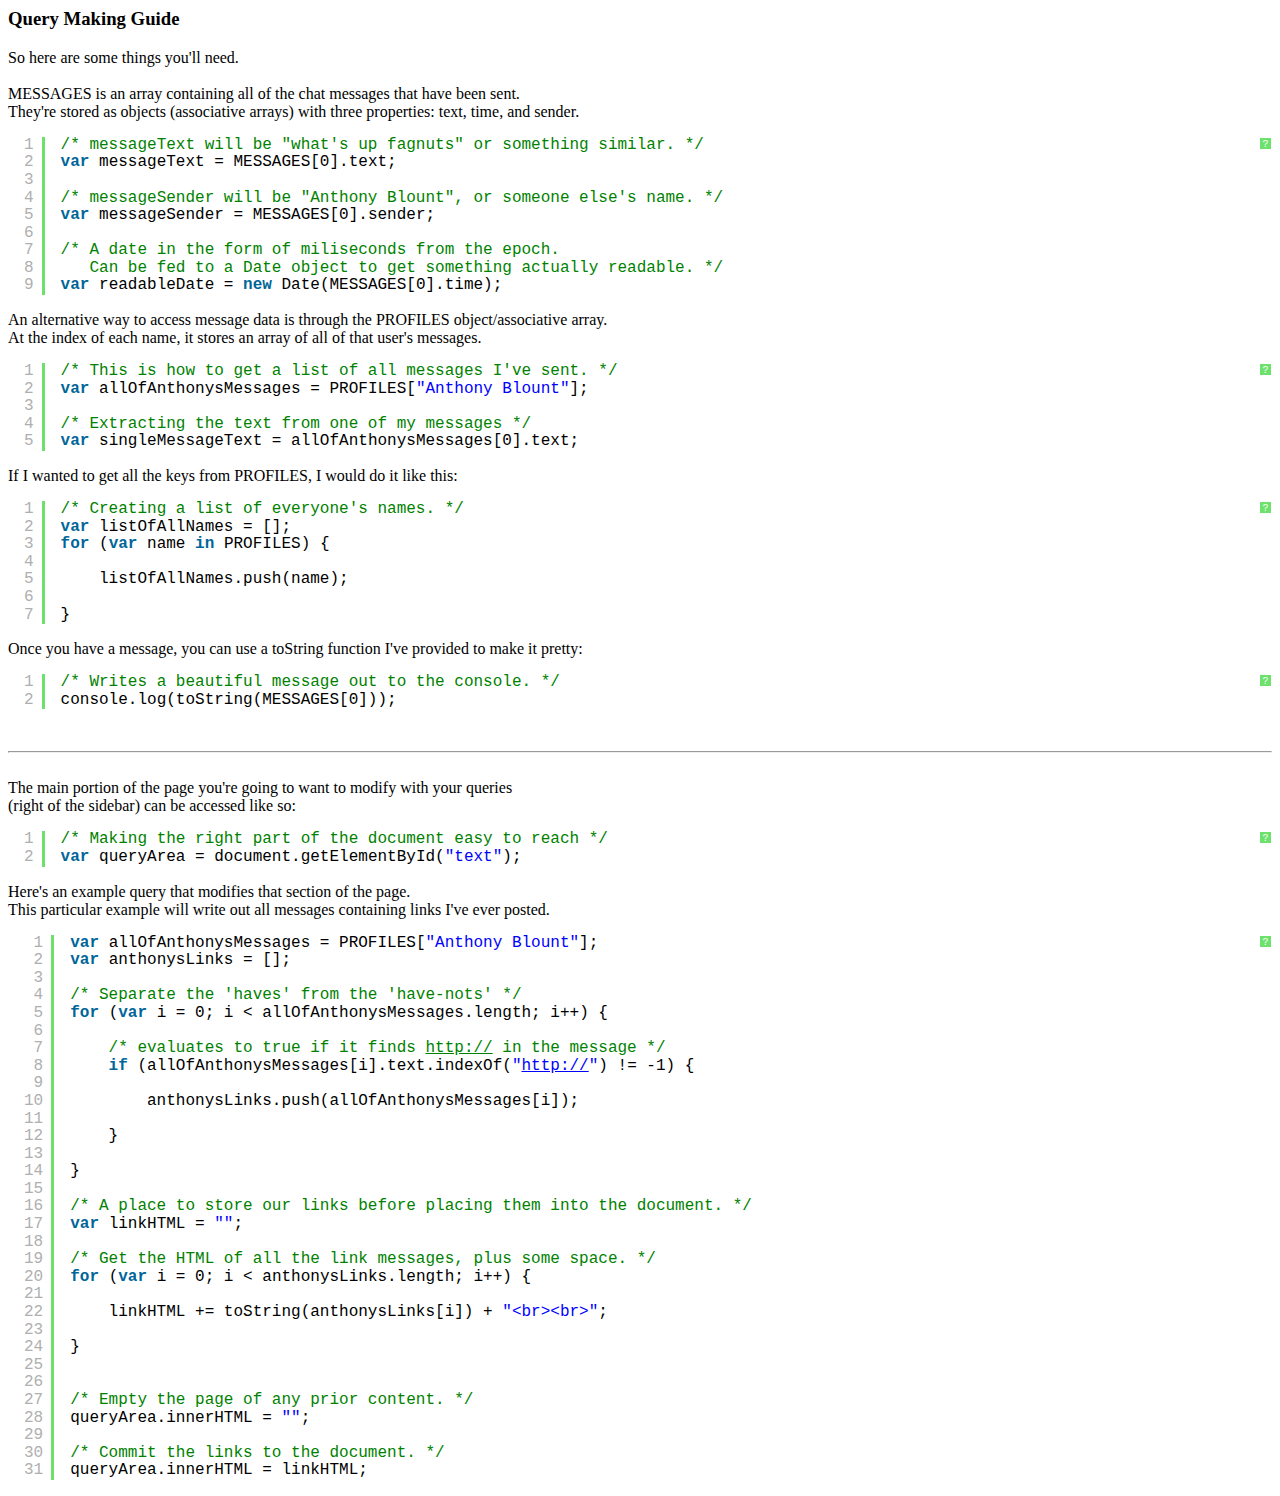
==== guide.html @ a0a103b9 "Created the query making guide." ====
<html>
	
	<head>
		
		<title>Query Making Guide</title>
		<link rel="stylesheet" href="syntaxhighlighter_3.0.83/styles/shCore.css" type="text/css"/>
		<link rel="stylesheet" href="syntaxhighlighter_3.0.83/styles/shThemeDefault.css" type="text/css"/>
		<script type="text/javascript" src="syntaxhighlighter_3.0.83/scripts/shCore.js"></script>
		<script type="text/javascript" src="syntaxhighlighter_3.0.83/scripts/shBrushJScript.js"></script>
		
	</head>
	
	<body>
		
		<script type="text/javascript">SyntaxHighlighter.all()</script>
		
<h3>Query Making Guide</h3>

So here are some things you'll need.<br><br>
MESSAGES is an array containing all of the chat messages that have been sent.<br>
They're stored as objects (associative arrays) with three properties: text, time, and sender.<br>

<pre class="brush: js">/* messageText will be "what's up fagnuts" or something similar. */
var messageText = MESSAGES[0].text;

/* messageSender will be "Anthony Blount", or someone else's name. */
var messageSender = MESSAGES[0].sender;

/* A date in the form of miliseconds from the epoch.
   Can be fed to a Date object to get something actually readable. */
var readableDate = new Date(MESSAGES[0].time);</pre>

An alternative way to access message data is through the PROFILES object/associative array.<br>
At the index of each name, it stores an array of all of that user's messages.<br>

<pre class="brush: js">/* This is how to get a list of all messages I've sent. */
var allOfAnthonysMessages = PROFILES["Anthony Blount"];

/* Extracting the text from one of my messages */
var singleMessageText = allOfAnthonysMessages[0].text;</pre>

If I wanted to get all the keys from PROFILES, I would do it like this:

<pre class="brush: js">/* Creating a list of everyone's names. */
var listOfAllNames = [];
for (var name in PROFILES) {
	
	listOfAllNames.push(name);
	
}</pre>

Once you have a message, you can use a toString function I've provided to make it pretty:

<pre class="brush: js">/* Writes a beautiful message out to the console. */
console.log(toString(MESSAGES[0]));</pre>

<br>
<hr>
<br>

The main portion of the page you're going to want to modify with your queries<br>
(right of the sidebar) can be accessed like so:

<pre class="brush: js">/* Making the right part of the document easy to reach */
var queryArea = document.getElementById("text");</pre>

Here's an example query that modifies that section of the page.<br>
This particular example will write out all messages containing links I've ever posted.<br>

<pre class="brush: js">var allOfAnthonysMessages = PROFILES["Anthony Blount"];
var anthonysLinks = [];

/* Separate the 'haves' from the 'have-nots' */
for (var i = 0; i &lt; allOfAnthonysMessages.length; i++) {
	
	/* evaluates to true if it finds http:// in the message */
	if (allOfAnthonysMessages[i].text.indexOf("http://") != -1) {
		
		anthonysLinks.push(allOfAnthonysMessages[i]);
		
	}
	
}

/* A place to store our links before placing them into the document. */
var linkHTML = "";

/* Get the HTML of all the link messages, plus some space. */
for (var i = 0; i &lt; anthonysLinks.length; i++) {
	
	linkHTML += toString(anthonysLinks[i]) + "&lt;br&gt;&lt;br&gt;";
	
}


/* Empty the page of any prior content. */
queryArea.innerHTML = "";

/* Commit the links to the document. */
queryArea.innerHTML = linkHTML;</pre>


<!--
	/* How it should actually be done, not using innerHTML: */
	var linkMessage = document.createTextNode(toString(anthonysLinks[i]));
	queryArea.appendChild(linkMessage);
	
	/* Make sure there are line breaks between the links so it's readable */
	queryArea.appendChild(document.createElement("br"));
	queryArea.appendChild(document.createElement("br"));
-->


<!-- Here's all the code for the links query in one place:

	var queryArea = document.getElementById("text");
	var allOfAnthonysMessages = PROFILES["Anthony Blount"];
	var anthonysLinks = [];

	/* Separate the 'haves' from the 'have-nots' */
	for (var i = 0; i < allOfAnthonysMessages.length; i++) {
		
		/* evaluates to true if it finds http:// in the message */
		if (allOfAnthonysMessages[i].text.indexOf("http://") != -1) {
			
			anthonysLinks.push(allOfAnthonysMessages[i]);
			
		}
		
	}

	/* A place to store our links before placing them into the document. */
	var linkHTML = "";

	/* Get the HTML of all the link messages. */
	for (var i = 0; i < anthonysLinks.length; i++) {
		
		linkHTML += toString(anthonysLinks[i]) + "<br><br>";
		
	}


	/* Empty the page of any prior content. */
	queryArea.innerHTML = "";

	/* Commit the links to the document. */
	queryArea.innerHTML = linkHTML;
	
-->
			
		
	</body>
	
</html>
---- syntaxhighlighter_3.0.83/styles/shCore.css ----
/**
 * SyntaxHighlighter
 * http://alexgorbatchev.com/SyntaxHighlighter
 *
 * SyntaxHighlighter is donationware. If you are using it, please donate.
 * http://alexgorbatchev.com/SyntaxHighlighter/donate.html
 *
 * @version
 * 3.0.83 (July 02 2010)
 * 
 * @copyright
 * Copyright (C) 2004-2010 Alex Gorbatchev.
 *
 * @license
 * Dual licensed under the MIT and GPL licenses.
 */
.syntaxhighlighter a,
.syntaxhighlighter div,
.syntaxhighlighter code,
.syntaxhighlighter table,
.syntaxhighlighter table td,
.syntaxhighlighter table tr,
.syntaxhighlighter table tbody,
.syntaxhighlighter table thead,
.syntaxhighlighter table caption,
.syntaxhighlighter textarea {
  -moz-border-radius: 0 0 0 0 !important;
  -webkit-border-radius: 0 0 0 0 !important;
  background: none !important;
  border: 0 !important;
  bottom: auto !important;
  float: none !important;
  height: auto !important;
  left: auto !important;
  line-height: 1.1em !important;
  margin: 0 !important;
  outline: 0 !important;
  overflow: visible !important;
  padding: 0 !important;
  position: static !important;
  right: auto !important;
  text-align: left !important;
  top: auto !important;
  vertical-align: baseline !important;
  width: auto !important;
  box-sizing: content-box !important;
  font-family: "Consolas", "Bitstream Vera Sans Mono", "Courier New", Courier, monospace !important;
  font-weight: normal !important;
  font-style: normal !important;
  font-size: 1em !important;
  min-height: inherit !important;
  min-height: auto !important;
}

.syntaxhighlighter {
  width: 100% !important;
  margin: 1em 0 1em 0 !important;
  position: relative !important;
  overflow: auto !important;
  font-size: 1em !important;
}
.syntaxhighlighter.source {
  overflow: hidden !important;
}
.syntaxhighlighter .bold {
  font-weight: bold !important;
}
.syntaxhighlighter .italic {
  font-style: italic !important;
}
.syntaxhighlighter .line {
  white-space: pre !important;
}
.syntaxhighlighter table {
  width: 100% !important;
}
.syntaxhighlighter table caption {
  text-align: left !important;
  padding: .5em 0 0.5em 1em !important;
}
.syntaxhighlighter table td.code {
  width: 100% !important;
}
.syntaxhighlighter table td.code .container {
  position: relative !important;
}
.syntaxhighlighter table td.code .container textarea {
  box-sizing: border-box !important;
  position: absolute !important;
  left: 0 !important;
  top: 0 !important;
  width: 100% !important;
  height: 100% !important;
  border: none !important;
  background: white !important;
  padding-left: 1em !important;
  overflow: hidden !important;
  white-space: pre !important;
}
.syntaxhighlighter table td.gutter .line {
  text-align: right !important;
  padding: 0 0.5em 0 1em !important;
}
.syntaxhighlighter table td.code .line {
  padding: 0 1em !important;
}
.syntaxhighlighter.nogutter td.code .container textarea, .syntaxhighlighter.nogutter td.code .line {
  padding-left: 0em !important;
}
.syntaxhighlighter.show {
  display: block !important;
}
.syntaxhighlighter.collapsed table {
  display: none !important;
}
.syntaxhighlighter.collapsed .toolbar {
  padding: 0.1em 0.8em 0em 0.8em !important;
  font-size: 1em !important;
  position: static !important;
  width: auto !important;
  height: auto !important;
}
.syntaxhighlighter.collapsed .toolbar span {
  display: inline !important;
  margin-right: 1em !important;
}
.syntaxhighlighter.collapsed .toolbar span a {
  padding: 0 !important;
  display: none !important;
}
.syntaxhighlighter.collapsed .toolbar span a.expandSource {
  display: inline !important;
}
.syntaxhighlighter .toolbar {
  position: absolute !important;
  right: 1px !important;
  top: 1px !important;
  width: 11px !important;
  height: 11px !important;
  font-size: 10px !important;
  z-index: 10 !important;
}
.syntaxhighlighter .toolbar span.title {
  display: inline !important;
}
.syntaxhighlighter .toolbar a {
  display: block !important;
  text-align: center !important;
  text-decoration: none !important;
  padding-top: 1px !important;
}
.syntaxhighlighter .toolbar a.expandSource {
  display: none !important;
}
.syntaxhighlighter.ie {
  font-size: .9em !important;
  padding: 1px 0 1px 0 !important;
}
.syntaxhighlighter.ie .toolbar {
  line-height: 8px !important;
}
.syntaxhighlighter.ie .toolbar a {
  padding-top: 0px !important;
}
.syntaxhighlighter.printing .line.alt1 .content,
.syntaxhighlighter.printing .line.alt2 .content,
.syntaxhighlighter.printing .line.highlighted .number,
.syntaxhighlighter.printing .line.highlighted.alt1 .content,
.syntaxhighlighter.printing .line.highlighted.alt2 .content {
  background: none !important;
}
.syntaxhighlighter.printing .line .number {
  color: #bbbbbb !important;
}
.syntaxhighlighter.printing .line .content {
  color: black !important;
}
.syntaxhighlighter.printing .toolbar {
  display: none !important;
}
.syntaxhighlighter.printing a {
  text-decoration: none !important;
}
.syntaxhighlighter.printing .plain, .syntaxhighlighter.printing .plain a {
  color: black !important;
}
.syntaxhighlighter.printing .comments, .syntaxhighlighter.printing .comments a {
  color: #008200 !important;
}
.syntaxhighlighter.printing .string, .syntaxhighlighter.printing .string a {
  color: blue !important;
}
.syntaxhighlighter.printing .keyword {
  color: #006699 !important;
  font-weight: bold !important;
}
.syntaxhighlighter.printing .preprocessor {
  color: gray !important;
}
.syntaxhighlighter.printing .variable {
  color: #aa7700 !important;
}
.syntaxhighlighter.printing .value {
  color: #009900 !important;
}
.syntaxhighlighter.printing .functions {
  color: #ff1493 !important;
}
.syntaxhighlighter.printing .constants {
  color: #0066cc !important;
}
.syntaxhighlighter.printing .script {
  font-weight: bold !important;
}
.syntaxhighlighter.printing .color1, .syntaxhighlighter.printing .color1 a {
  color: gray !important;
}
.syntaxhighlighter.printing .color2, .syntaxhighlighter.printing .color2 a {
  color: #ff1493 !important;
}
.syntaxhighlighter.printing .color3, .syntaxhighlighter.printing .color3 a {
  color: red !important;
}
.syntaxhighlighter.printing .break, .syntaxhighlighter.printing .break a {
  color: black !important;
}
---- syntaxhighlighter_3.0.83/styles/shThemeDefault.css ----
/**
 * SyntaxHighlighter
 * http://alexgorbatchev.com/SyntaxHighlighter
 *
 * SyntaxHighlighter is donationware. If you are using it, please donate.
 * http://alexgorbatchev.com/SyntaxHighlighter/donate.html
 *
 * @version
 * 3.0.83 (July 02 2010)
 * 
 * @copyright
 * Copyright (C) 2004-2010 Alex Gorbatchev.
 *
 * @license
 * Dual licensed under the MIT and GPL licenses.
 */
.syntaxhighlighter {
  background-color: white !important;
}
.syntaxhighlighter .line.alt1 {
  background-color: white !important;
}
.syntaxhighlighter .line.alt2 {
  background-color: white !important;
}
.syntaxhighlighter .line.highlighted.alt1, .syntaxhighlighter .line.highlighted.alt2 {
  background-color: #e0e0e0 !important;
}
.syntaxhighlighter .line.highlighted.number {
  color: black !important;
}
.syntaxhighlighter table caption {
  color: black !important;
}
.syntaxhighlighter .gutter {
  color: #afafaf !important;
}
.syntaxhighlighter .gutter .line {
  border-right: 3px solid #6ce26c !important;
}
.syntaxhighlighter .gutter .line.highlighted {
  background-color: #6ce26c !important;
  color: white !important;
}
.syntaxhighlighter.printing .line .content {
  border: none !important;
}
.syntaxhighlighter.collapsed {
  overflow: visible !important;
}
.syntaxhighlighter.collapsed .toolbar {
  color: blue !important;
  background: white !important;
  border: 1px solid #6ce26c !important;
}
.syntaxhighlighter.collapsed .toolbar a {
  color: blue !important;
}
.syntaxhighlighter.collapsed .toolbar a:hover {
  color: red !important;
}
.syntaxhighlighter .toolbar {
  color: white !important;
  background: #6ce26c !important;
  border: none !important;
}
.syntaxhighlighter .toolbar a {
  color: white !important;
}
.syntaxhighlighter .toolbar a:hover {
  color: black !important;
}
.syntaxhighlighter .plain, .syntaxhighlighter .plain a {
  color: black !important;
}
.syntaxhighlighter .comments, .syntaxhighlighter .comments a {
  color: #008200 !important;
}
.syntaxhighlighter .string, .syntaxhighlighter .string a {
  color: blue !important;
}
.syntaxhighlighter .keyword {
  color: #006699 !important;
}
.syntaxhighlighter .preprocessor {
  color: gray !important;
}
.syntaxhighlighter .variable {
  color: #aa7700 !important;
}
.syntaxhighlighter .value {
  color: #009900 !important;
}
.syntaxhighlighter .functions {
  color: #ff1493 !important;
}
.syntaxhighlighter .constants {
  color: #0066cc !important;
}
.syntaxhighlighter .script {
  font-weight: bold !important;
  color: #006699 !important;
  background-color: none !important;
}
.syntaxhighlighter .color1, .syntaxhighlighter .color1 a {
  color: gray !important;
}
.syntaxhighlighter .color2, .syntaxhighlighter .color2 a {
  color: #ff1493 !important;
}
.syntaxhighlighter .color3, .syntaxhighlighter .color3 a {
  color: red !important;
}

.syntaxhighlighter .keyword {
  font-weight: bold !important;
}
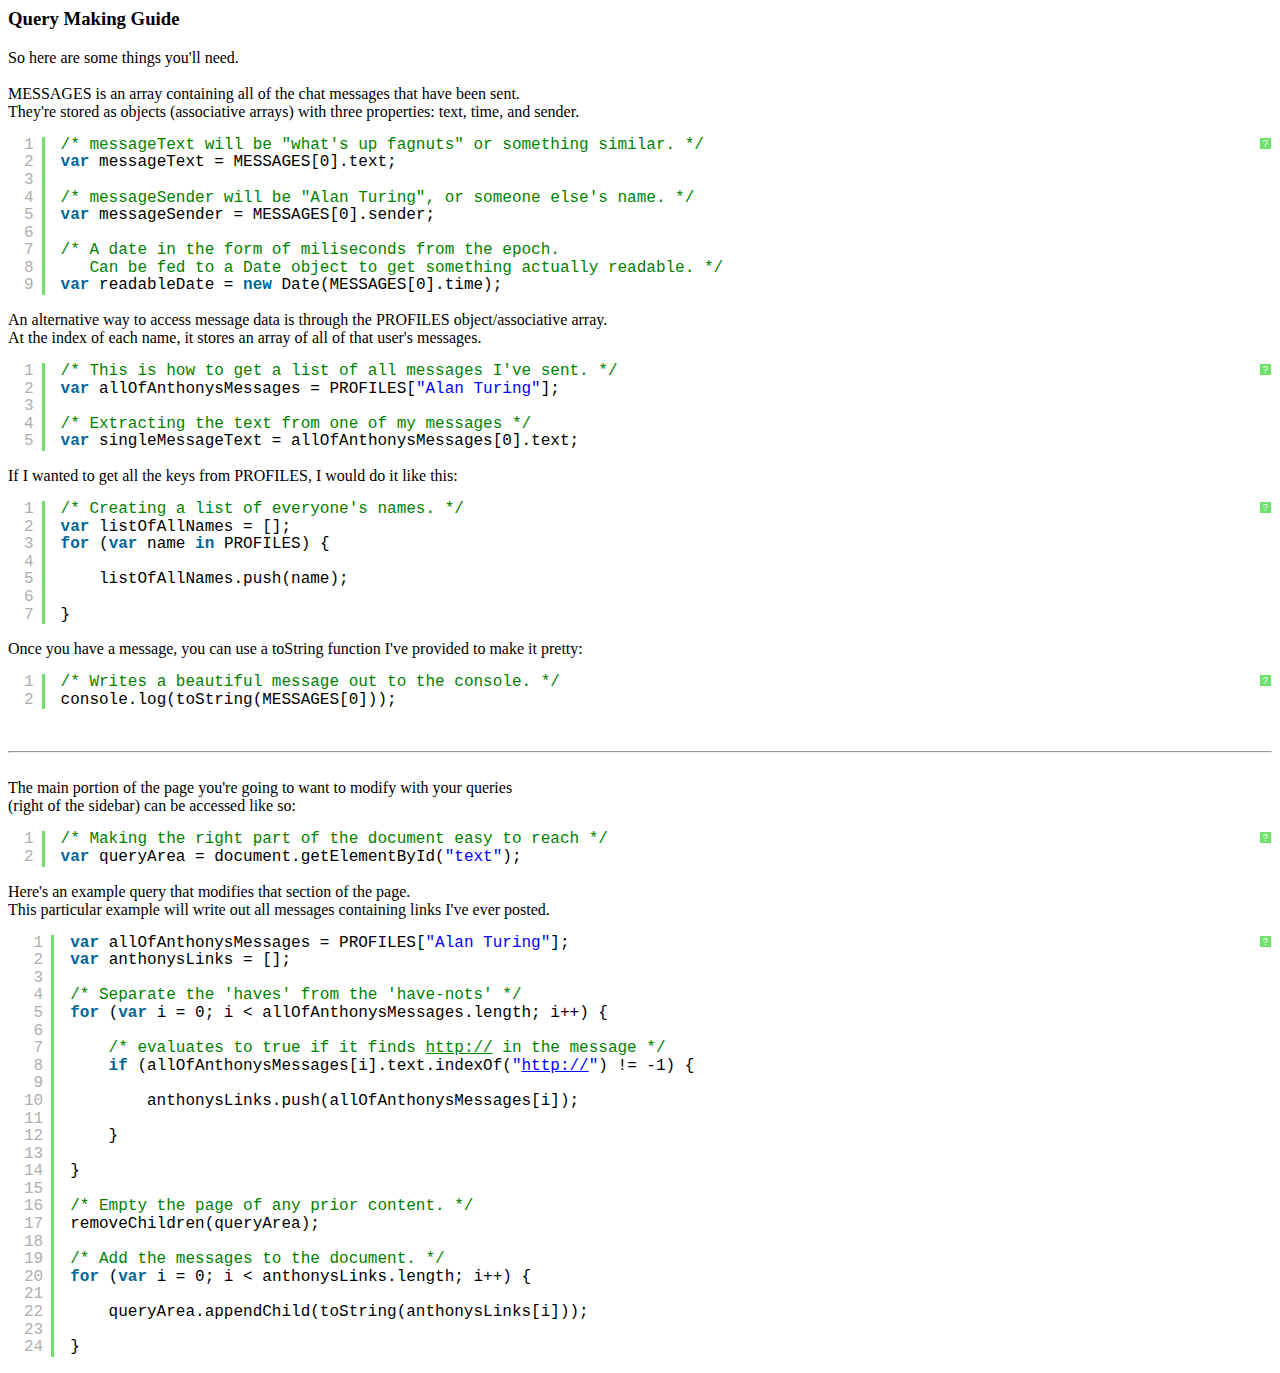
==== commit 62764a71: "Style rework mostly complete. There could still be some browser incompatibility issues, and I'm also" ====
--- a/guide.html
+++ b/guide.html
@@ -1,19 +1,19 @@
 <html>
-	
+
 	<head>
-		
+
 		<title>Query Making Guide</title>
 		<link rel="stylesheet" href="syntaxhighlighter_3.0.83/styles/shCore.css" type="text/css"/>
 		<link rel="stylesheet" href="syntaxhighlighter_3.0.83/styles/shThemeDefault.css" type="text/css"/>
 		<script type="text/javascript" src="syntaxhighlighter_3.0.83/scripts/shCore.js"></script>
 		<script type="text/javascript" src="syntaxhighlighter_3.0.83/scripts/shBrushJScript.js"></script>
-		
+
 	</head>
-	
+
 	<body>
-		
+
 		<script type="text/javascript">SyntaxHighlighter.all()</script>
-		
+
 <h3>Query Making Guide</h3>
 
 So here are some things you'll need.<br><br>
@@ -23,7 +23,7 @@
 <pre class="brush: js">/* messageText will be "what's up fagnuts" or something similar. */
 var messageText = MESSAGES[0].text;
 
-/* messageSender will be "Anthony Blount", or someone else's name. */
+/* messageSender will be "Alan Turing", or someone else's name. */
 var messageSender = MESSAGES[0].sender;
 
 /* A date in the form of miliseconds from the epoch.
@@ -34,7 +34,7 @@
 At the index of each name, it stores an array of all of that user's messages.<br>
 
 <pre class="brush: js">/* This is how to get a list of all messages I've sent. */
-var allOfAnthonysMessages = PROFILES["Anthony Blount"];
+var allOfAnthonysMessages = PROFILES["Alan Turing"];
 
 /* Extracting the text from one of my messages */
 var singleMessageText = allOfAnthonysMessages[0].text;</pre>
@@ -44,9 +44,9 @@
 <pre class="brush: js">/* Creating a list of everyone's names. */
 var listOfAllNames = [];
 for (var name in PROFILES) {
-	
+
 	listOfAllNames.push(name);
-	
+
 }</pre>
 
 Once you have a message, you can use a toString function I've provided to make it pretty:
@@ -67,88 +67,64 @@
 Here's an example query that modifies that section of the page.<br>
 This particular example will write out all messages containing links I've ever posted.<br>
 
-<pre class="brush: js">var allOfAnthonysMessages = PROFILES["Anthony Blount"];
+<pre class="brush: js">var allOfAnthonysMessages = PROFILES["Alan Turing"];
 var anthonysLinks = [];
 
 /* Separate the 'haves' from the 'have-nots' */
 for (var i = 0; i &lt; allOfAnthonysMessages.length; i++) {
-	
+
 	/* evaluates to true if it finds http:// in the message */
 	if (allOfAnthonysMessages[i].text.indexOf("http://") != -1) {
-		
+
 		anthonysLinks.push(allOfAnthonysMessages[i]);
-		
+
 	}
-	
+
 }
 
-/* A place to store our links before placing them into the document. */
-var linkHTML = "";
+/* Empty the page of any prior content. */
+removeChildren(queryArea);
 
-/* Get the HTML of all the link messages, plus some space. */
+/* Add the messages to the document. */
 for (var i = 0; i &lt; anthonysLinks.length; i++) {
-	
-	linkHTML += toString(anthonysLinks[i]) + "&lt;br&gt;&lt;br&gt;";
-	
+
+	queryArea.appendChild(toString(anthonysLinks[i]));
+
 }
 
-
-/* Empty the page of any prior content. */
-queryArea.innerHTML = "";
-
-/* Commit the links to the document. */
-queryArea.innerHTML = linkHTML;</pre>
-
-
-<!--
-	/* How it should actually be done, not using innerHTML: */
-	var linkMessage = document.createTextNode(toString(anthonysLinks[i]));
-	queryArea.appendChild(linkMessage);
-	
-	/* Make sure there are line breaks between the links so it's readable */
-	queryArea.appendChild(document.createElement("br"));
-	queryArea.appendChild(document.createElement("br"));
--->
-
+</pre>
 
 <!-- Here's all the code for the links query in one place:
 
 	var queryArea = document.getElementById("text");
-	var allOfAnthonysMessages = PROFILES["Anthony Blount"];
+	var allOfAnthonysMessages = PROFILES["Alan Turing"];
 	var anthonysLinks = [];
 
 	/* Separate the 'haves' from the 'have-nots' */
 	for (var i = 0; i < allOfAnthonysMessages.length; i++) {
-		
+
 		/* evaluates to true if it finds http:// in the message */
 		if (allOfAnthonysMessages[i].text.indexOf("http://") != -1) {
-			
+
 			anthonysLinks.push(allOfAnthonysMessages[i]);
-			
+
 		}
-		
+
 	}
 
-	/* A place to store our links before placing them into the document. */
-	var linkHTML = "";
+	/* Empty the page of any prior content. */
+	removeChildren(queryArea);
 
-	/* Get the HTML of all the link messages. */
-	for (var i = 0; i < anthonysLinks.length; i++) {
-		
-		linkHTML += toString(anthonysLinks[i]) + "<br><br>";
-		
+	/* Add the messages to the document. */
+	for (var i = 0; i &lt; anthonysLinks.length; i++) {
+
+		queryArea.appendChild(toString(anthonysLinks[i]));
+
 	}
 
+-->
 
-	/* Empty the page of any prior content. */
-	queryArea.innerHTML = "";
 
-	/* Commit the links to the document. */
-	queryArea.innerHTML = linkHTML;
-	
--->
-			
-		
 	</body>
-	
-</html>+
+</html>
